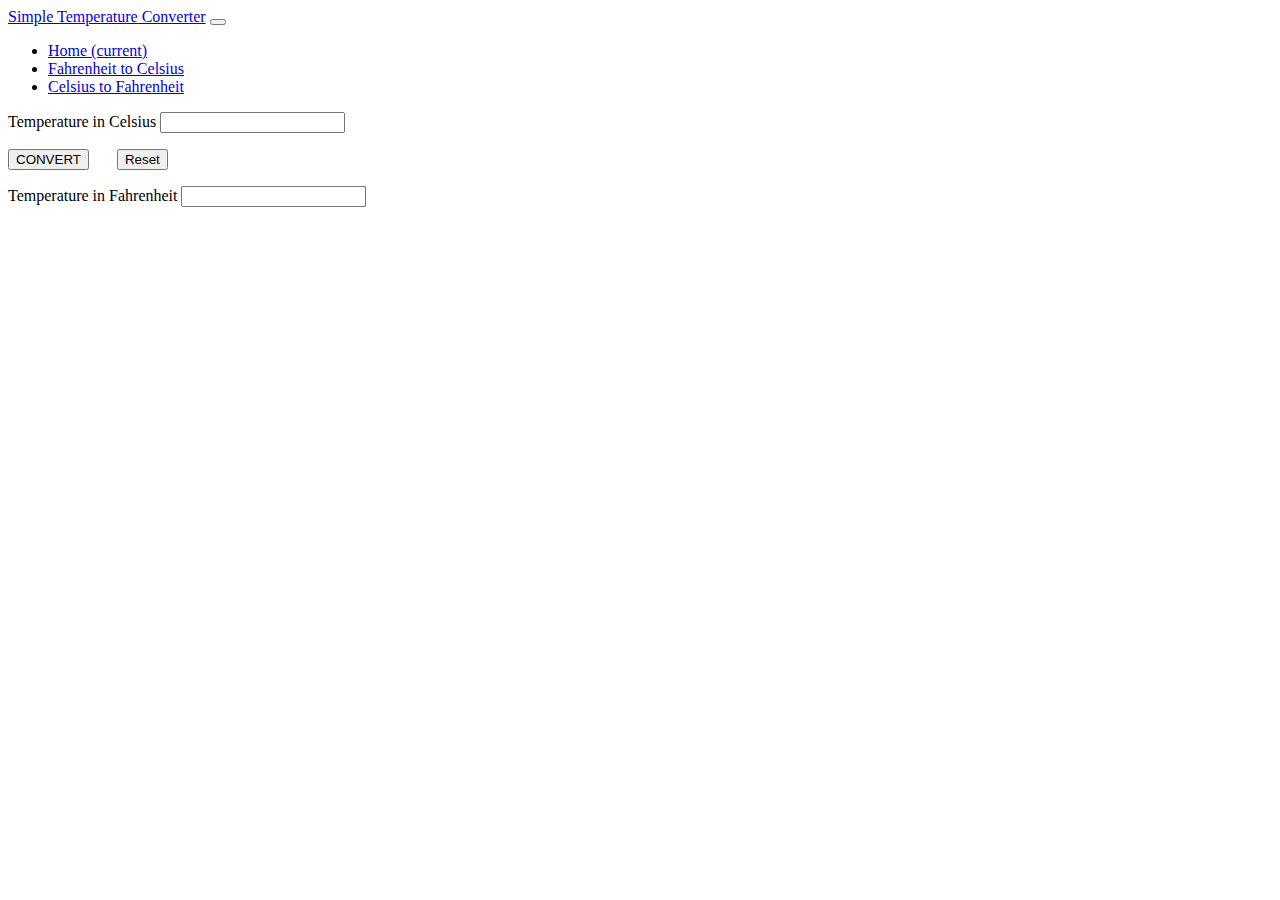
==== celsiusToFahrenheit.html @ d88dc638 "initial commit" ====
<!-- THIS IS A PAGE WITH A CALCULATOR THAT CONVERTS CELSIUS TEMPERATURES TO FAHRENEHIT -->
<!DOCTYPE html>
<html lang="en-US">

<head>
    <meta charset="utf-8">
    <meta http-equiv="X-UA-Compatible" content="IE=edge">
    <meta name="description" content="Simple Temperature Calculators">
    <meta name="viewport" content="width=device-width,initial-scale=1,shrink-to-fit=no">

    <!-- Bootstrap Link -->
    <link rel="stylesheet" href="https://cdn.jsdelivr.net/npm/bootstrap@4.6.0/dist/css/bootstrap.min.css"
        integrity="sha384-B0vP5xmATw1+K9KRQjQERJvTumQW0nPEzvF6L/Z6nronJ3oUOFUFpCjEUQouq2+l" crossorigin="anonymous">

    <!-- Stylesheet -->
    <link rel="stylesheet" href="css/style.css">

    <!-- Bootstrap core CSS -->
    <link href="../assets/dist/css/bootstrap.min.css" rel="stylesheet">

    <script src="js/c_to_ f.js"></script>

    <title>Temperature Calculator</title>
</head>

<body>
    <header>
        <nav class="navbar navbar-expand-lg navbar-light bg-light">
            <a class="navbar-brand" href="#">Simple Temperature Converter</a>
            <button class="navbar-toggler" type="button" data-toggle="collapse" data-target="#navbarNav"
                aria-controls="navbarNav" aria-expanded="false" aria-label="Toggle navigation">
                <span class="navbar-toggler-icon"></span>
            </button>
            <div class="collapse navbar-collapse" id="navbarNav">
                <ul class="navbar-nav">
                    <li class="nav-item active">
                        <a class="nav-link" href="home.html">Home <span class="sr-only">(current)</span></a>
                    </li>
                    <li class="nav-item">
                        <a class="nav-link" href="fahrenheitToCelsius.html">Fahrenheit to Celsius</a>
                    </li>
                    <li class="nav-item">
                        <a class="nav-link" href="celsiusToFahrenheit.html">Celsius to Fahrenheit
                        </a>
                    </li>
                </ul>
            </div>
        </nav>
    </header>
    <main>
        <!-- input temperature-->
        <p>
            <label for="tempCelsius">Temperature in Celsius</label>
            <input type="text" id="tempCelsius">
        </p>

        <p>
            <input type="button" value="CONVERT" id="convertBtn">
            &nbsp;&nbsp;&nbsp;&nbsp;&nbsp;
            <input type="reset" value="Reset">
        </p>

        <p>Temperature in Fahrenheit <input type="text" id="convertedTemp" readonly /></p>

    </main>
    <footer></footer>
</body>

</html>
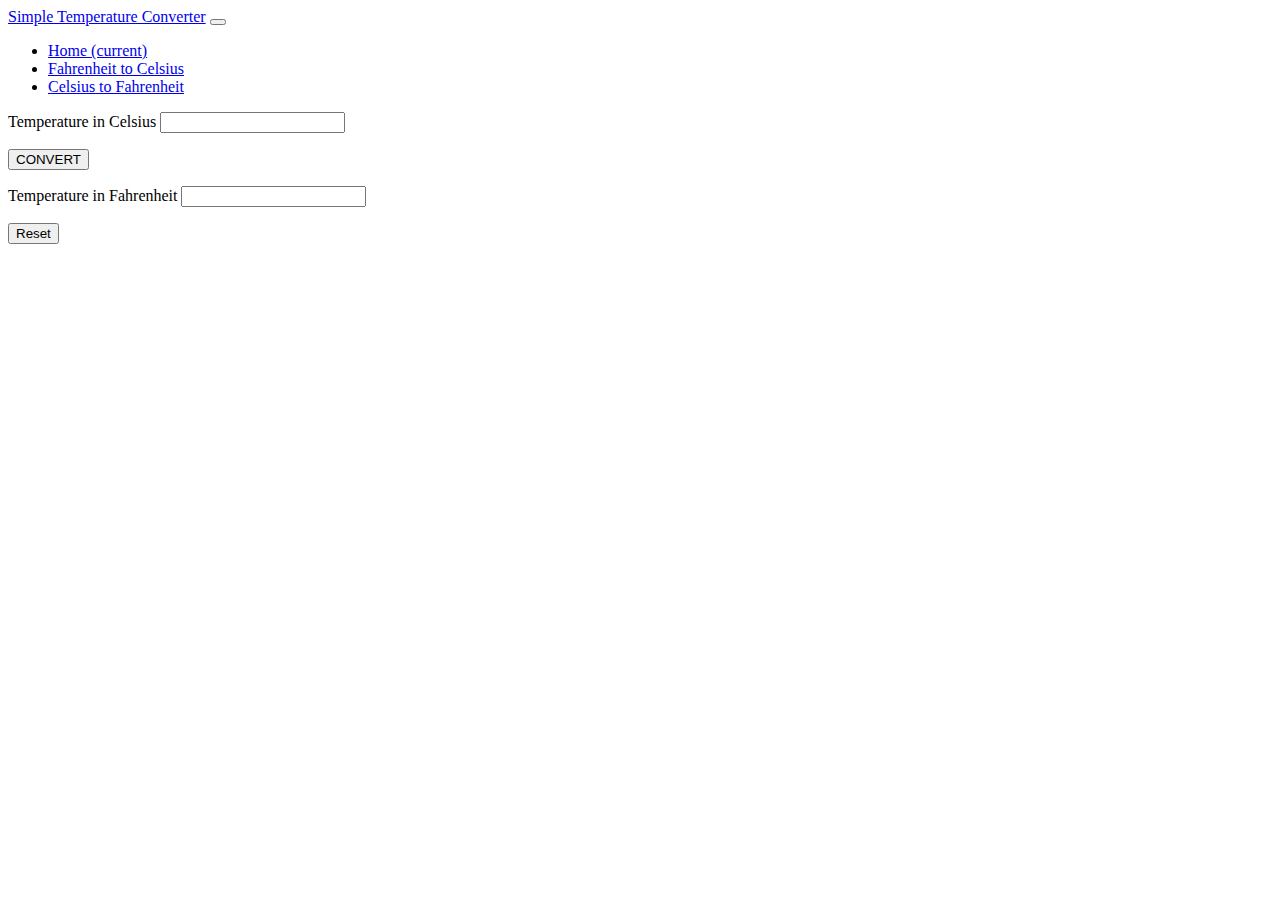
==== commit 58bfef64: "reset button" ====
--- a/celsiusToFahrenheit.html
+++ b/celsiusToFahrenheit.html
@@ -20,7 +20,7 @@
 
     <script src="js/c_to_ f.js"></script>
 
-    <title>Temperature Calculator</title>
+    <title>Temperature Calculator - Celsius</title>
 </head>
 
 <body>
@@ -49,6 +49,7 @@
     </header>
     <main>
         <!-- input temperature-->
+        <form>
         <p>
             <label for="tempCelsius">Temperature in Celsius</label>
             <input type="text" id="tempCelsius">
@@ -57,11 +58,11 @@
         <p>
             <input type="button" value="CONVERT" id="convertBtn">
             &nbsp;&nbsp;&nbsp;&nbsp;&nbsp;
-            <input type="reset" value="Reset">
+            
         </p>
-
         <p>Temperature in Fahrenheit <input type="text" id="convertedTemp" readonly /></p>
-
+        <input type="reset">
+    </form>
     </main>
     <footer></footer>
 </body>
